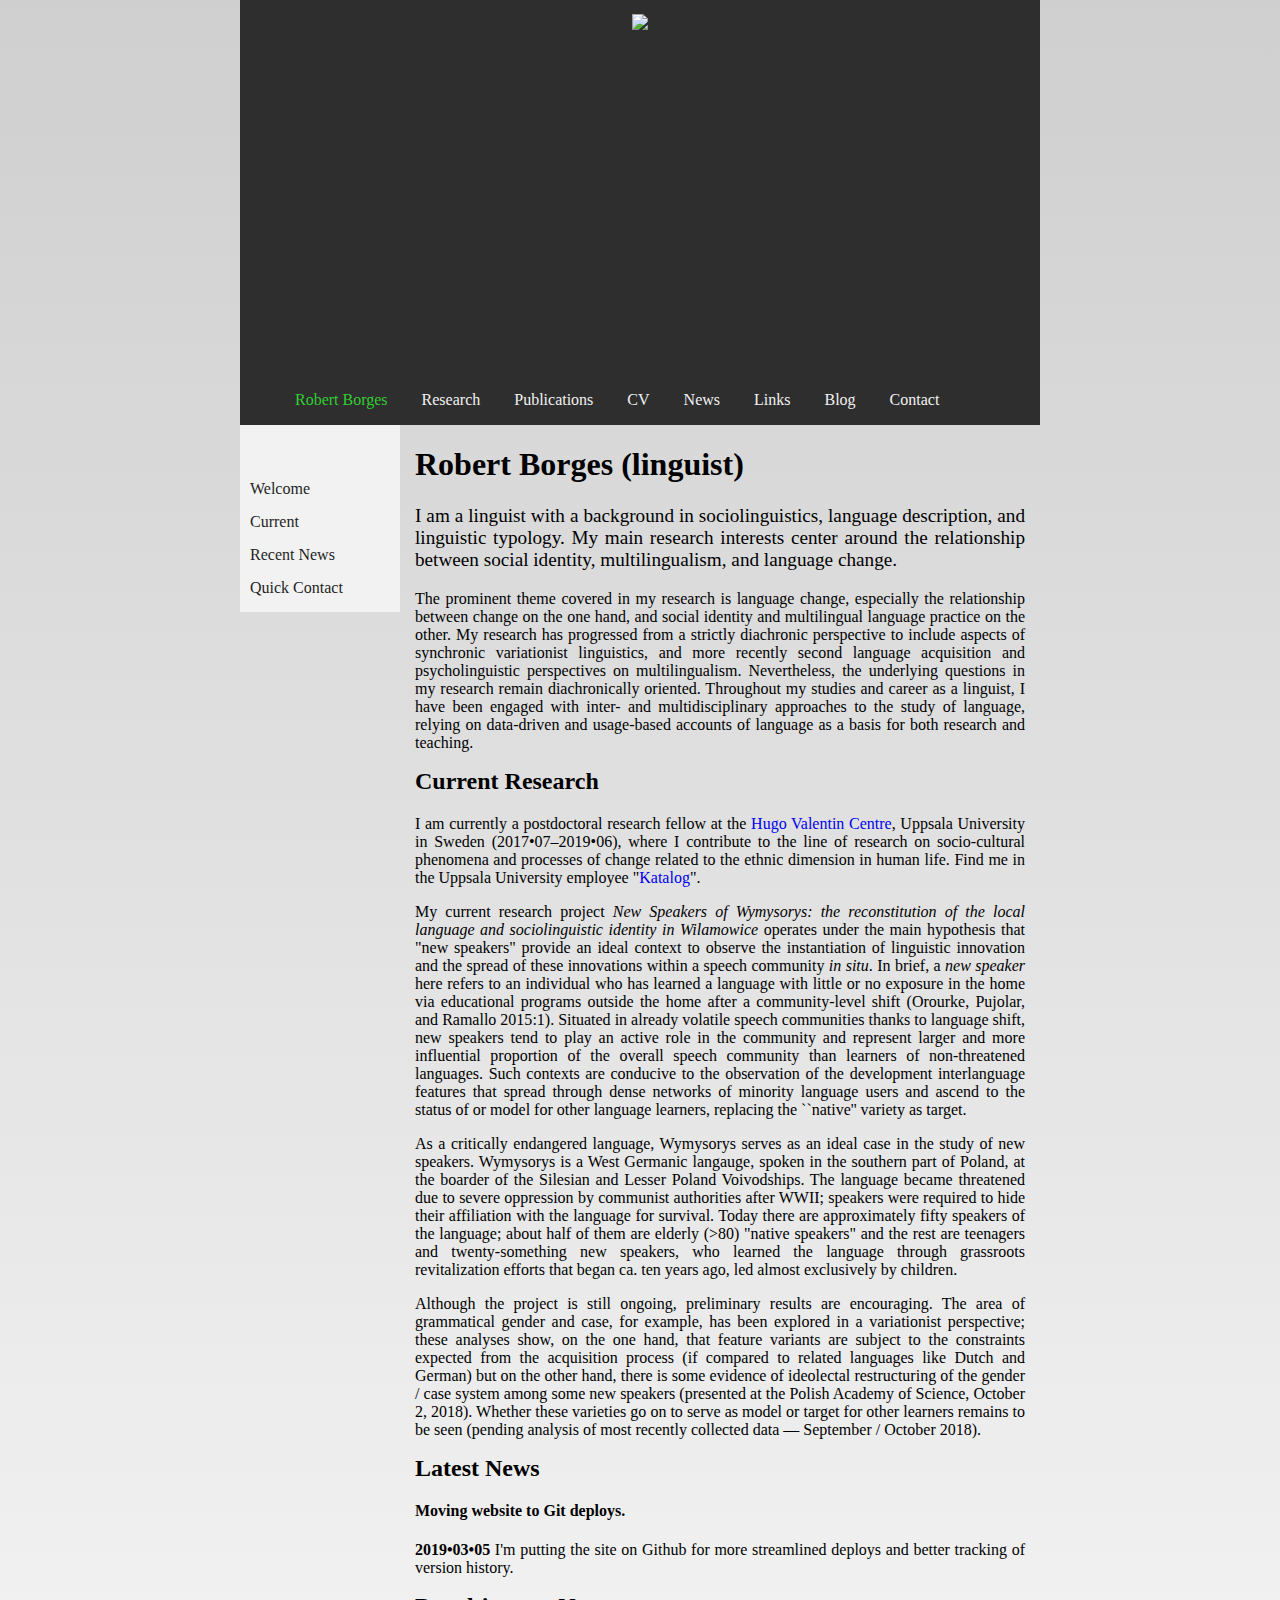
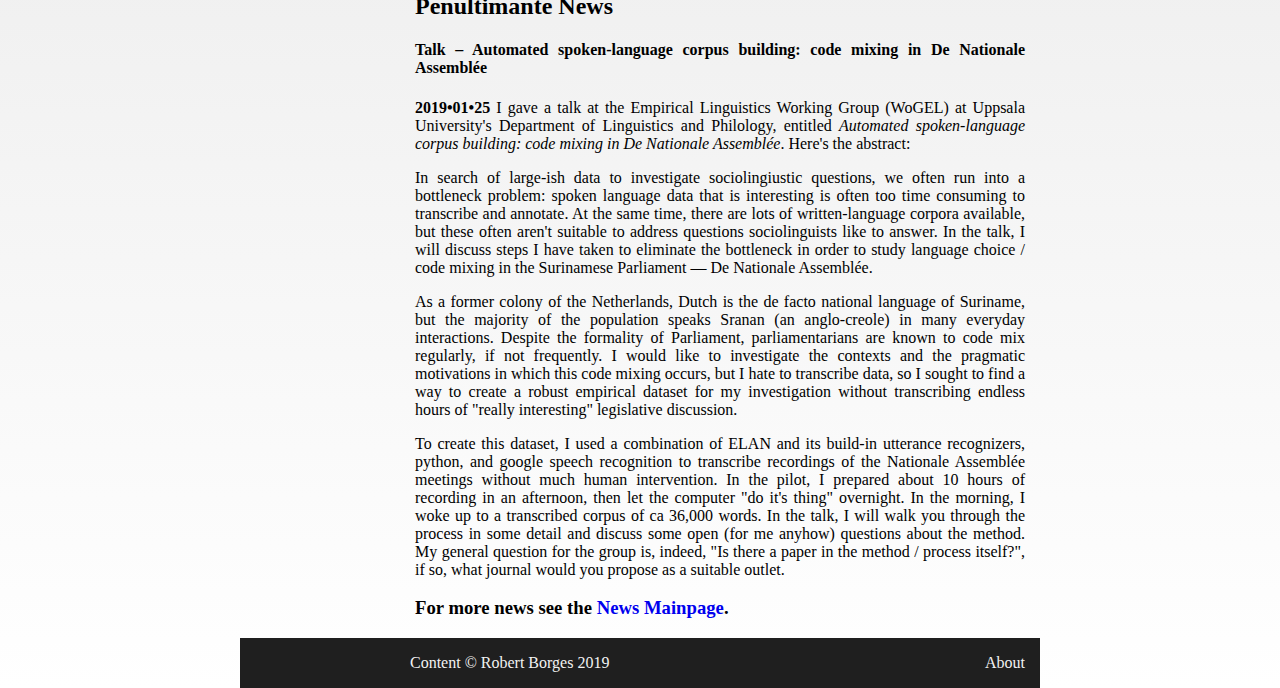
==== index.html @ feee7b2f "This is an initial commit in order to move the site to github for auto deploy at V01.003. Changes in" ====
<!DOCTYPE HTML>
    <html>
        <head>
            <!-- Global site tag (gtag.js) - Google Analytics -->
            <script async src="https://www.googletagmanager.com/gtag/js?id=UA-131204652-1"></script>
            <script>
              window.dataLayer = window.dataLayer || [];
              function gtag(){dataLayer.push(arguments);}
              gtag('js', new Date());
            
              gtag('config', 'UA-131204652-1');
            </script>
            <title>R.Borges - home</title>
            <link rel="icon" href="favicon.ico"> 
            <link rel="stylesheet" type="text/css" href="style.css">
            <script src="https://ajax.googleapis.com/ajax/libs/jquery/3.3.1/jquery.min.js"></script>
            <script src="jquery.sticky-kit.js"></script>
            <script src="script.js"></script>
            <meta name="viewport" content="width=device-width, initial-scale=1">
        </head>
        <body id="body">
            <div id="container">
                <div id="header">
                    <img id="headerPic" src="https://github.com/BobBorges/robertborgesdotnet/blob/master/header.png?raw=true" style="max-width: 800px;"></img> 
                </div>
                <div id="topnav" class="topnav">
                    <ul id="topnav-items">
                        <li><a class="active" href="index.html">Robert Borges</a></li>
                        <li><a href="research/index.html">Research</a></li>
                        <li><a href="publications/index.html">Publications</a></li>
                        <li><a href="cv/index.html">CV</a></li>
                        <li><a href="news/index.html">News</a></li>
                        <li><a href="links/index.html">Links</a></li>
                        <li><a href="blog/index.html">Blog</a></li>
                        <li><a href="contact/index.html">Contact</a></li>
                    </ul>
                </div> 
                <div id="main">                                          
                    <div id="contents">
                        <div id="sidenav-cont"class="column left">
                            <div id="sidenav" class="sidenav">
                                <div id="sideItem1" class="sidenav-items">                                
                                    <a class="sidenav-item"><a href="#main">Welcome</a></a>                                                       
                                </div>
                                <div id="sideItem2" class="sidenav-items">
                                    <a id="sidenav-item2" class="sidenav-item"><a  href="#current">Current</a></a>
                                    <!--<div class="dropdown-container" style="display: none;">
                                        <ul id="sidenavUlUl">
                                            <li><a href="#currentAffiliation">Affiliation</a></li>
                                            <li><a href="#currentResearch">Research</a></li>
                                        </ul>
                                    </div>-->
                                </div>
                                <div id="sideItem3" class="sidenav-items">
                                    <a id="sidenav-item3" href="#latestNews" class="sidenav-item">Recent News</a>
                                    <div class="dropdown-container" style="display: none;">
                                        <ul id="sidenavUlUl">
                                            <li><a href="#latestNews">Latest News</a></li>
                                            <li><a href="#penultimateNews" item>Penultimate News</a></li>
                                            <li><a href="news/index.html">More News</a></li>
                                        </ul>
                                    </div>
                                </div>
                                <div id="sideItem4" class="sidenav-items">
                                    <a id="sidenav-item4" href="" class="sidenav-item">Quick Contact</a>
                                    <div class="dropdown-container" style="display: none;">
                                        <ul id="sidenavUlUl">
                                            <li><a href="mailto:robertborges.thelinguist.net@gmail.com">Email me</a></li>
                                            <!--<li><a href="#penultimateNews" item>Penultimate News</a></li>
                                            <li><a href="news/index.html">More News</a></li>-->
                                        </ul>
                                    </div>
                                </div>
                            </div>
                        </div>
                        <div id="main-content" class="column right">
                            <h1>Robert Borges (linguist)</h1>
                            <p class="topParagraph">I am a linguist with a background in sociolinguistics, language description, and linguistic typology. My main research interests center around the relationship between social identity, multilingualism, and language change.</p>
                            <p>The prominent theme covered in my research is language change, especially the relationship between change on the one hand, and social identity and multilingual language practice on the other. My research has progressed from a strictly diachronic perspective to include aspects of synchronic variationist linguistics, and more recently second language acquisition and psycholinguistic perspectives on multilingualism. Nevertheless, the underlying questions in my research remain diachronically oriented. Throughout my studies and career as a linguist, I have been engaged with inter- and multidisciplinary approaches to the study of language, relying on data-driven and usage-based accounts of language as a basis for both research and teaching. </p>
                            <h2 id="current" class="hlynk">Current Research</h2>
                            <p>I am currently a postdoctoral research fellow at the <a href="http://www.valentin.uu.se" rel="noopener noreferrer" target="_blank">Hugo Valentin Centre</a>, Uppsala University in Sweden (2017&bull;07&ndash;2019&bull;06), where I contribute to the line of research on socio-cultural phenomena and processes of change related to the ethnic dimension in human life. Find me in the Uppsala University employee "<a href="https://katalog.uu.se/profile/?id=N17-1223" rel="noopener noreferrer" target="_blank">Katalog</a>".</p>
                            <p>My current research project <em>New Speakers of Wymysorys: the reconstitution of the local language and sociolinguistic identity in Wilamowice</em> operates under the main hypothesis that "new speakers" provide an ideal context to observe the instantiation of linguistic innovation and the spread of these innovations within a speech community <em>in situ</em>. In brief, a <em>new speaker</em> here refers to an individual who has learned a language with little or no exposure in the home via educational programs outside the home after a community-level shift (<a title="O’Rourke, Bernadette, Joan Pujolar, and Fernando Ramallo (2015). “New Speakers of Minority Languages: The Challenging Opportunity. Foreword”. In: <em>International Journal of the Sociology of Language</em> 2015.231, pp. 1–20. issn: 1613-3668. doi: 10.1515/ijsl-2014-0029.">Orourke, Pujolar, and Ramallo 2015</a>:1). Situated in already volatile speech communities thanks to language shift, new speakers tend to play an active role in the community and represent larger and more influential proportion of the overall speech community than learners of non-threatened languages. Such contexts are conducive to the observation of the development interlanguage features that spread through dense networks of minority language users and ascend to the status of or model for other language learners, replacing the ``native'' variety as target.</p>
                            <p>As a critically endangered language, Wymysorys serves as an ideal case in the study of new speakers. Wymysorys is a West Germanic langauge, spoken in the southern part of Poland, at the boarder of the Silesian and Lesser Poland Voivodships. The language became threatened due to severe oppression by communist authorities after WWII; speakers were required to hide their affiliation with the language for survival. Today there are approximately fifty speakers of the language; about half of them are elderly (>80) "native speakers" and the rest are teenagers and twenty-something new speakers, who learned the language through grassroots revitalization efforts that began ca. ten years ago, led almost exclusively by children.</p>
                            <p>Although the project is still ongoing, preliminary results are encouraging. The area of grammatical gender and case, for example, has been explored in a variationist perspective; these analyses show, on the one hand, that feature variants are subject to the constraints expected from the acquisition process (if compared to related languages like Dutch and German) but on the other hand, there is some evidence of ideolectal restructuring of the gender / case system among some new speakers (presented at the Polish Academy of Science, October 2, 2018). Whether these varieties go on to serve as model or target for other learners remains to be seen (pending analysis of most recently collected data &mdash; September / October 2018).</p>               
                            <h2 id="latestNews" class="hlynk">Latest News</h2>
                            <h4 id="20190305" class="hlynk">Moving website to Git deploys.</h4>
                            <p><strong>2019&bull;03&bull;05</strong> I'm putting the site on Github for more streamlined deploys and better tracking of version history.</p>
                            <h2 id="penultimateNews" class="hlynk">Penultimante News</h2>
                            <h4>Talk &ndash; Automated spoken-language corpus building: code mixing in De Nationale Assembl&eacute;e</h4>
                            <p><strong>2019&bull;01&bull;25</strong> I gave a talk at the Empirical Linguistics Working Group (WoGEL) at Uppsala University's Department of Linguistics and Philology, entitled <i>Automated spoken-language corpus building: code mixing in De Nationale Assembl&eacute;e</i>. Here's the abstract:</p>
                            <p>In search of large-ish data to investigate sociolingiustic questions, we often run into a bottleneck problem: spoken language data that is interesting is often too time consuming to transcribe and annotate. At the same time, there are lots of written-language corpora available, but these often aren't suitable to address questions sociolinguists like to answer. In the talk, I will discuss steps I have taken to eliminate the bottleneck in order to study language choice / code mixing in the Surinamese Parliament &mdash; De Nationale Assembl&eacute;e.</p>
                            <p>As a former colony of the Netherlands, Dutch is the de facto national language of Suriname, but the majority of the population speaks Sranan (an anglo-creole) in many everyday interactions.  Despite the formality of Parliament, parliamentarians are known to code mix regularly, if not frequently. I would like to investigate the contexts and the pragmatic motivations in which this code mixing occurs, but I hate to transcribe data, so I sought to find a way to create a robust empirical dataset for my investigation without transcribing endless hours of "really interesting" legislative discussion.</p>
                            <p>To create this dataset, I used a combination of ELAN and its build-in utterance recognizers, python, and google speech recognition to transcribe recordings of the Nationale Assembl&eacute;e meetings without much human intervention. In the pilot, I prepared about 10 hours of recording in an afternoon, then let the computer "do it's thing" overnight. In the morning, I woke up to a transcribed corpus of ca 36,000 words. In the talk, I will walk you through the process in some detail and discuss some open (for me anyhow) questions about the method. My general question for the group is, indeed, "Is there a paper in the method / process itself?", if so, what journal would you propose as a suitable outlet.</p>
                            <h3>For more news see the <a href="news/index.html">News Mainpage</a>.</h3>
                        </div>
                    </div>
                </div>
                <div id="footer">
                    <p>Content &copy; Robert Borges 2019 <span style="float:right;"><a href="about/index.html">About</a></span></p>
                </div>
            </div>
        <script src="script2.js"></script>
        </body>
    </html>
---- style.css ----
*{
    
}
html{
    scroll-behavior: smooth;
}
body{
    background-image: linear-gradient(to bottom, #cfcfcf, White);
    background-repeat: repeat-x;
    max-width: 800px;
    margin: auto;
    height: 180px;
}
#container{
    min-height: 100%;
    position: relative;
    width: 800px;
}
#header{
    /*float: left;*/
    width: 800px;
    height:50px;
    line-height: 50px;
    background:#2E2E2E;
    color:White;
    text-align: center;
    height: 10px;
}
#topnav{
    position:relative;
    width:800px;
    height: 50px;
    background:#2E2E2E;
    color:#f2f2f2;
    float:left;
    z-index: +1;
    padding:0;
}
#topnav ul{
    list-style-type: none;
    display: inline-block;
    justify-content: space-between;
}
#topnav ul li {
    display: inline;
    /*padding: 0px 40px 0px 0px;*/
}
#topnav a{}
#topnav a:link{
    padding:15px 15px 15px 15px;
    justify-content: center;
    color:#f2f2f2
}
#topnav a:visited{
    color:#f2f2f2
}
#topnav a:hover{
    color:LightGreen;
    background:Black;
}

#topnav ul li a.active{
    color:LimeGreen;
}
#contents{
    display: block;
    float: left;
}
.column{
    float: left;
}

.column.left{
    float:left;
    width: 20%;
}
.column.right{
    width: 80%;
}
#sidenav-cont{
    display: block;
    position: relative;
    float: left;
    height: 100%;
    width: 160px;
    }
#sidenav{
    float:left;
    background: #f2f2f2;
    color:#333;
    width: 160px;
    padding-top: 55px;
    }
#sidenav > div.sidenav-items{
    display: block;
    padding-bottom:15px;
    /*padding-bottom: 10px;*/
    width: 100%;
}
a{
    text-decoration: none;
    width: 100%;
}
#sidenav a:link{
    width: 100%;
    padding: 10px;
    color:#1F1F1F;
}
#sidenav a:visited{
    color:#1F1F1F;
}
#sidenav a:hover{
    color:LimeGreen;
}
.dropdown-container > ul {
    list-style-type:none;
    margin: 0;
    padding-left:10px;
}
.sidenavUlUl {
    list-style-type:none;
    margin:0;
    padding:0;
}
#sidenavUlUl li {
    padding-top:10px;
}
#main-content{
    /*background: Yellow;*/
}
#main-content > * {
    padding-left:15px;
    padding-right:15px;
    text-align: justify;
    max-width: 100%;
}
#footer{
    float:left;
    clear: both;
    background: #1F1F1F;
    color:#f2f2f2;
    width:800px;
    height:50px;
}
#footer p{
        padding-left:170px;
        padding-right:15px;
}
#footer a:link{
    color:#f2f2f2;
}
#footer a:visited{
    color:#f2f2f2;
}
#footer a:hover{
    color:LightGreen;
}
#footer a.active{
    color:LimeGreen;
}
.topParagraph{
    font-size: larger;
}
.hlynk{
    padding-top: 70px;
    margin-top: -70px;
}
.inMainList {
    margin-left: 30px;
}
.hang {
    text-indent: -20px;
    padding-left: 20px;
}
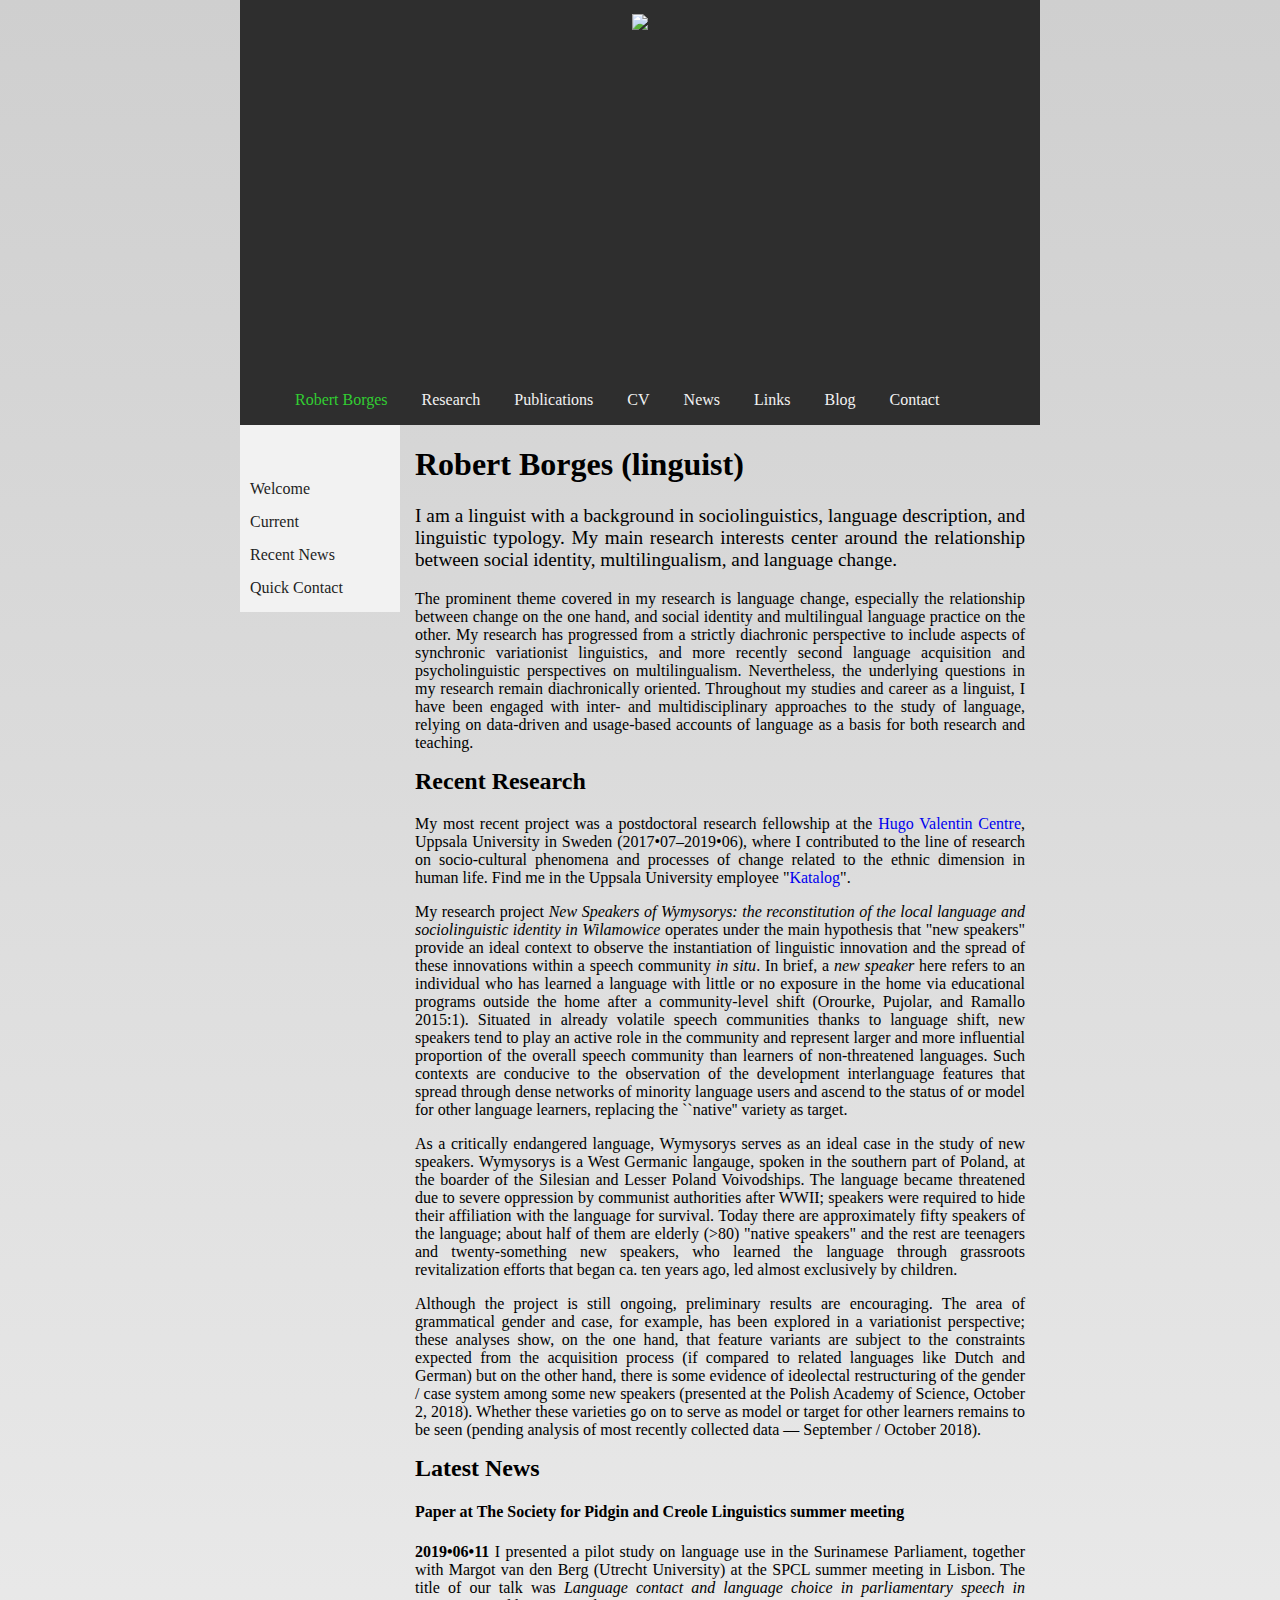
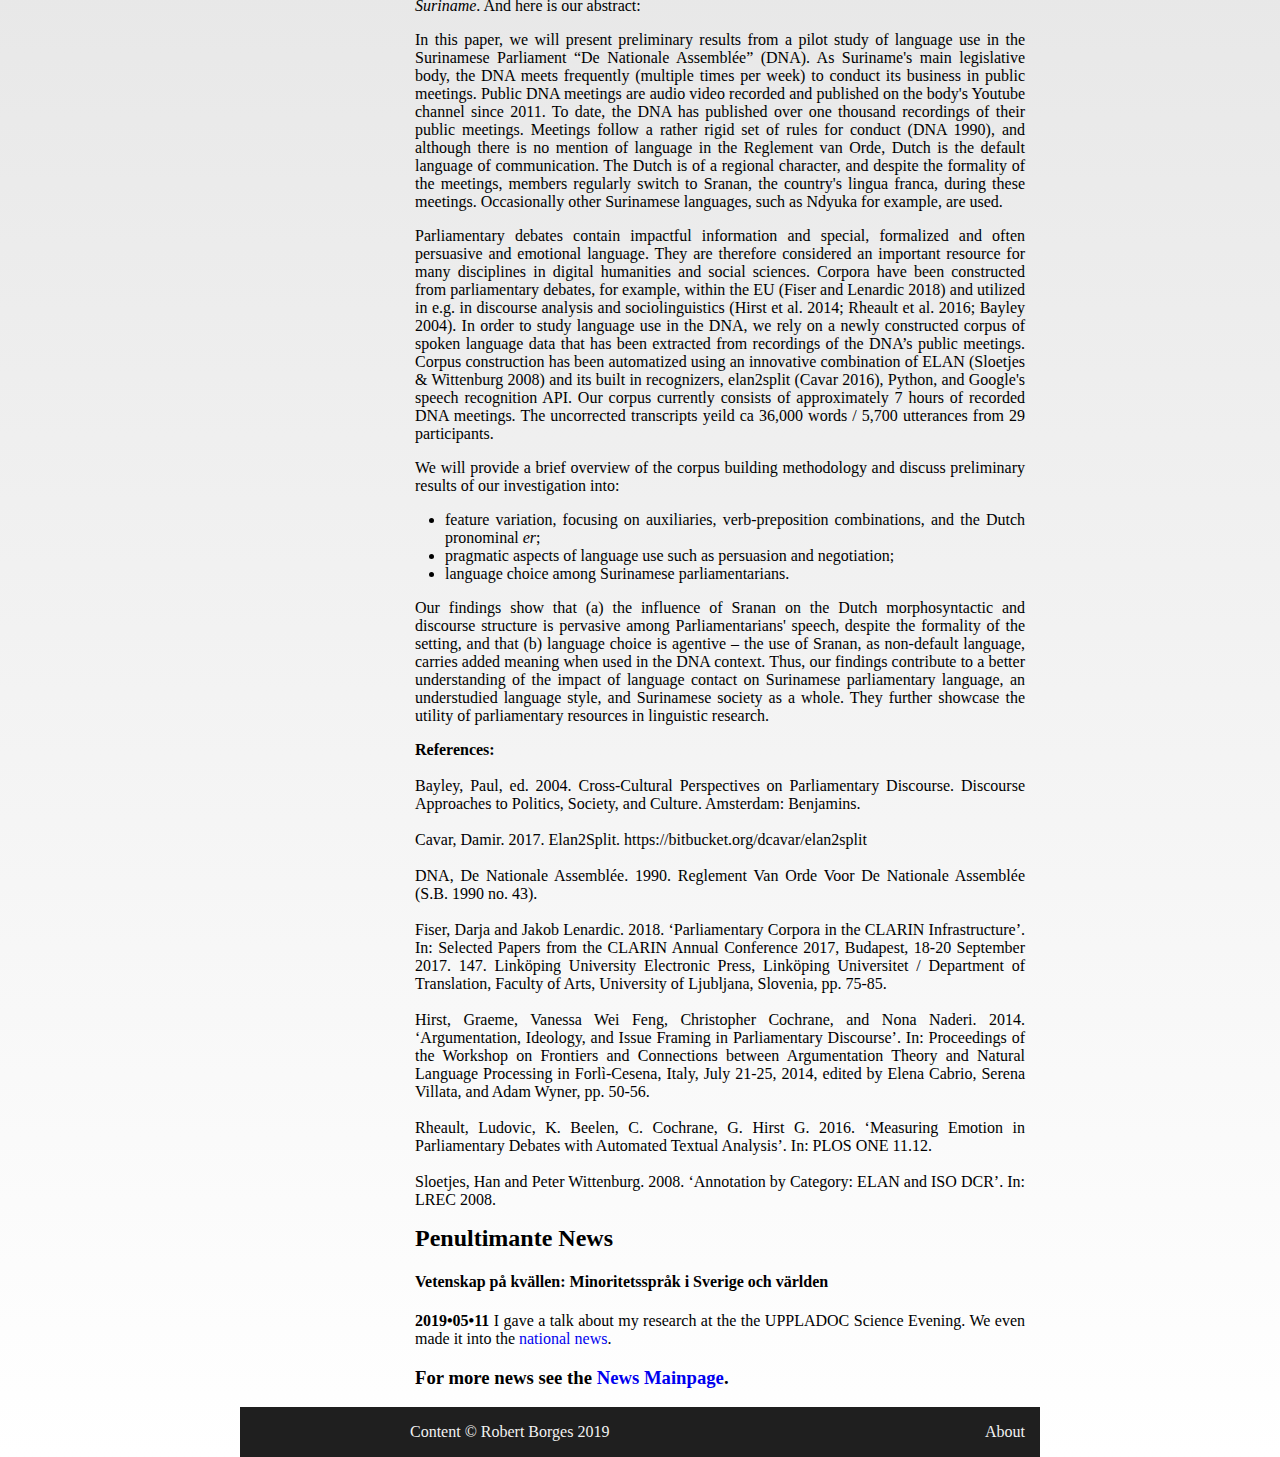
==== commit 6a371971: "Updated home research publications news" ====
--- a/index.html
+++ b/index.html
@@ -77,20 +77,34 @@
                             <h1>Robert Borges (linguist)</h1>
                             <p class="topParagraph">I am a linguist with a background in sociolinguistics, language description, and linguistic typology. My main research interests center around the relationship between social identity, multilingualism, and language change.</p>
                             <p>The prominent theme covered in my research is language change, especially the relationship between change on the one hand, and social identity and multilingual language practice on the other. My research has progressed from a strictly diachronic perspective to include aspects of synchronic variationist linguistics, and more recently second language acquisition and psycholinguistic perspectives on multilingualism. Nevertheless, the underlying questions in my research remain diachronically oriented. Throughout my studies and career as a linguist, I have been engaged with inter- and multidisciplinary approaches to the study of language, relying on data-driven and usage-based accounts of language as a basis for both research and teaching. </p>
-                            <h2 id="current" class="hlynk">Current Research</h2>
-                            <p>I am currently a postdoctoral research fellow at the <a href="http://www.valentin.uu.se" rel="noopener noreferrer" target="_blank">Hugo Valentin Centre</a>, Uppsala University in Sweden (2017&bull;07&ndash;2019&bull;06), where I contribute to the line of research on socio-cultural phenomena and processes of change related to the ethnic dimension in human life. Find me in the Uppsala University employee "<a href="https://katalog.uu.se/profile/?id=N17-1223" rel="noopener noreferrer" target="_blank">Katalog</a>".</p>
-                            <p>My current research project <em>New Speakers of Wymysorys: the reconstitution of the local language and sociolinguistic identity in Wilamowice</em> operates under the main hypothesis that "new speakers" provide an ideal context to observe the instantiation of linguistic innovation and the spread of these innovations within a speech community <em>in situ</em>. In brief, a <em>new speaker</em> here refers to an individual who has learned a language with little or no exposure in the home via educational programs outside the home after a community-level shift (<a title="O’Rourke, Bernadette, Joan Pujolar, and Fernando Ramallo (2015). “New Speakers of Minority Languages: The Challenging Opportunity. Foreword”. In: <em>International Journal of the Sociology of Language</em> 2015.231, pp. 1–20. issn: 1613-3668. doi: 10.1515/ijsl-2014-0029.">Orourke, Pujolar, and Ramallo 2015</a>:1). Situated in already volatile speech communities thanks to language shift, new speakers tend to play an active role in the community and represent larger and more influential proportion of the overall speech community than learners of non-threatened languages. Such contexts are conducive to the observation of the development interlanguage features that spread through dense networks of minority language users and ascend to the status of or model for other language learners, replacing the ``native'' variety as target.</p>
+                            <h2 id="current" class="hlynk">Recent Research</h2>
+                            <p>My most recent project was a postdoctoral research fellowship at the <a href="http://www.valentin.uu.se" rel="noopener noreferrer" target="_blank">Hugo Valentin Centre</a>, Uppsala University in Sweden (2017&bull;07&ndash;2019&bull;06), where I contributed to the line of research on socio-cultural phenomena and processes of change related to the ethnic dimension in human life. Find me in the Uppsala University employee "<a href="https://katalog.uu.se/profile/?id=N17-1223" rel="noopener noreferrer" target="_blank">Katalog</a>".</p>
+                            <p>My research project <em>New Speakers of Wymysorys: the reconstitution of the local language and sociolinguistic identity in Wilamowice</em> operates under the main hypothesis that "new speakers" provide an ideal context to observe the instantiation of linguistic innovation and the spread of these innovations within a speech community <em>in situ</em>. In brief, a <em>new speaker</em> here refers to an individual who has learned a language with little or no exposure in the home via educational programs outside the home after a community-level shift (<a title="O’Rourke, Bernadette, Joan Pujolar, and Fernando Ramallo (2015). “New Speakers of Minority Languages: The Challenging Opportunity. Foreword”. In: <em>International Journal of the Sociology of Language</em> 2015.231, pp. 1–20. issn: 1613-3668. doi: 10.1515/ijsl-2014-0029.">Orourke, Pujolar, and Ramallo 2015</a>:1). Situated in already volatile speech communities thanks to language shift, new speakers tend to play an active role in the community and represent larger and more influential proportion of the overall speech community than learners of non-threatened languages. Such contexts are conducive to the observation of the development interlanguage features that spread through dense networks of minority language users and ascend to the status of or model for other language learners, replacing the ``native'' variety as target.</p>
                             <p>As a critically endangered language, Wymysorys serves as an ideal case in the study of new speakers. Wymysorys is a West Germanic langauge, spoken in the southern part of Poland, at the boarder of the Silesian and Lesser Poland Voivodships. The language became threatened due to severe oppression by communist authorities after WWII; speakers were required to hide their affiliation with the language for survival. Today there are approximately fifty speakers of the language; about half of them are elderly (>80) "native speakers" and the rest are teenagers and twenty-something new speakers, who learned the language through grassroots revitalization efforts that began ca. ten years ago, led almost exclusively by children.</p>
                             <p>Although the project is still ongoing, preliminary results are encouraging. The area of grammatical gender and case, for example, has been explored in a variationist perspective; these analyses show, on the one hand, that feature variants are subject to the constraints expected from the acquisition process (if compared to related languages like Dutch and German) but on the other hand, there is some evidence of ideolectal restructuring of the gender / case system among some new speakers (presented at the Polish Academy of Science, October 2, 2018). Whether these varieties go on to serve as model or target for other learners remains to be seen (pending analysis of most recently collected data &mdash; September / October 2018).</p>               
                             <h2 id="latestNews" class="hlynk">Latest News</h2>
-                            <h4 id="20190305" class="hlynk">Moving website to Git deploys.</h4>
-                            <p><strong>2019&bull;03&bull;05</strong> I'm putting the site on Github for more streamlined deploys and better tracking of version history.</p>
+                            <h4>Paper at The Society for Pidgin and Creole Linguistics summer meeting</h4>
+                            <p><strong>2019&bull;06&bull;11</strong> I presented a pilot study on language use in the Surinamese Parliament, together with Margot van den Berg (Utrecht University) at the SPCL summer meeting in Lisbon. The title of our talk was <i>Language contact and language choice in parliamentary speech in Suriname</i>. And here is our abstract:</p>
+                            <p>In this paper, we will present preliminary results from a pilot study of language use in the Surinamese Parliament “De Nationale Assemblée” (DNA). As Suriname's main legislative body, the DNA meets frequently (multiple times per week) to conduct its business in public meetings. Public DNA meetings are audio video recorded and published on the body's Youtube channel since 2011. To date, the DNA has published over one thousand recordings of their public meetings. Meetings follow a rather rigid set of rules for conduct (DNA 1990), and although there is no mention of language in the Reglement van Orde, Dutch is the default language of communication. The Dutch is of a regional character, and despite the formality of the meetings, members regularly switch to Sranan, the country's lingua franca, during these meetings. Occasionally other Surinamese languages, such as Ndyuka for example, are used.</p>
+                            <p>Parliamentary debates contain impactful information and special, formalized and often persuasive and emotional language. They are therefore considered an important resource for many disciplines in digital humanities and social sciences. Corpora have been constructed from parliamentary debates, for example, within the EU (Fiser and Lenardic 2018) and utilized in e.g. in discourse analysis and sociolinguistics (Hirst et al. 2014; Rheault et al. 2016; Bayley 2004). In order to study language use in the DNA, we rely on a newly constructed corpus of spoken language data that has been extracted from recordings of the DNA’s public meetings. Corpus construction has been automatized using an innovative combination of ELAN (Sloetjes & Wittenburg 2008) and its built in recognizers, elan2split (Cavar 2016), Python, and Google's speech recognition API. Our corpus currently consists of approximately 7 hours of recorded DNA meetings. The uncorrected transcripts yeild ca 36,000 words / 5,700 utterances from 29 participants.</p>
+                            <p>We will provide a brief overview of the corpus building methodology and discuss preliminary results of our investigation into:</p>
+                            <p><ul class="inMainList">
+                                <li>feature variation, focusing on auxiliaries, verb-preposition combinations, and the Dutch pronominal <i>er</i>;</li>
+                                <li>pragmatic aspects of language use such as persuasion and negotiation;</li>
+                                <li>language choice among Surinamese parliamentarians.</li>
+                            </ul></p>
+                            <p>Our findings show that (a) the influence of Sranan on the Dutch morphosyntactic and discourse structure is pervasive among Parliamentarians' speech, despite the formality of the setting, and that (b) language choice is agentive – the use of Sranan, as non-default language, carries added meaning when used in the DNA context. Thus, our findings contribute to a better understanding of the impact of language contact on Surinamese parliamentary language, an understudied language style, and Surinamese society as a whole. They further showcase the utility of parliamentary resources in linguistic research.</p>
+                            <p><b>References:</b><br><br>
+                            Bayley, Paul, ed. 2004. Cross-Cultural Perspectives on Parliamentary Discourse. Discourse Approaches to Politics, Society, and Culture. Amsterdam: Benjamins.<br><br>
+                            Cavar, Damir. 2017. Elan2Split. https://bitbucket.org/dcavar/elan2split<br><br>
+                            DNA, De Nationale Assemblée. 1990. Reglement Van Orde Voor De Nationale Assemblée (S.B. 1990 no. 43).<br><br>
+                            Fiser, Darja and Jakob Lenardic. 2018. ‘Parliamentary Corpora in the CLARIN Infrastructure’. In: Selected Papers from the CLARIN Annual Conference 2017, Budapest, 18-20 September 2017. 147. Linköping University Electronic Press, Linköping Universitet / Department of Translation, Faculty of Arts, University of Ljubljana, Slovenia, pp. 75-85.<br><br>
+                            Hirst, Graeme, Vanessa Wei Feng, Christopher Cochrane, and Nona Naderi. 2014. ‘Argumentation, Ideology, and Issue Framing in Parliamentary Discourse’. In: Proceedings of the Workshop on Frontiers and Connections between Argumentation Theory and Natural Language Processing in Forlì-Cesena, Italy, July 21-25, 2014, edited by Elena Cabrio, Serena Villata, and Adam Wyner, pp. 50-56.<br><br>
+                            Rheault, Ludovic, K. Beelen, C. Cochrane, G. Hirst G. 2016. ‘Measuring Emotion in Parliamentary Debates with Automated Textual Analysis’. In: PLOS ONE 11.12.<br><br>
+                            Sloetjes, Han and Peter Wittenburg. 2008. ‘Annotation by Category: ELAN and ISO DCR’. In: LREC 2008.</p>
                             <h2 id="penultimateNews" class="hlynk">Penultimante News</h2>
-                            <h4>Talk &ndash; Automated spoken-language corpus building: code mixing in De Nationale Assembl&eacute;e</h4>
-                            <p><strong>2019&bull;01&bull;25</strong> I gave a talk at the Empirical Linguistics Working Group (WoGEL) at Uppsala University's Department of Linguistics and Philology, entitled <i>Automated spoken-language corpus building: code mixing in De Nationale Assembl&eacute;e</i>. Here's the abstract:</p>
-                            <p>In search of large-ish data to investigate sociolingiustic questions, we often run into a bottleneck problem: spoken language data that is interesting is often too time consuming to transcribe and annotate. At the same time, there are lots of written-language corpora available, but these often aren't suitable to address questions sociolinguists like to answer. In the talk, I will discuss steps I have taken to eliminate the bottleneck in order to study language choice / code mixing in the Surinamese Parliament &mdash; De Nationale Assembl&eacute;e.</p>
-                            <p>As a former colony of the Netherlands, Dutch is the de facto national language of Suriname, but the majority of the population speaks Sranan (an anglo-creole) in many everyday interactions.  Despite the formality of Parliament, parliamentarians are known to code mix regularly, if not frequently. I would like to investigate the contexts and the pragmatic motivations in which this code mixing occurs, but I hate to transcribe data, so I sought to find a way to create a robust empirical dataset for my investigation without transcribing endless hours of "really interesting" legislative discussion.</p>
-                            <p>To create this dataset, I used a combination of ELAN and its build-in utterance recognizers, python, and google speech recognition to transcribe recordings of the Nationale Assembl&eacute;e meetings without much human intervention. In the pilot, I prepared about 10 hours of recording in an afternoon, then let the computer "do it's thing" overnight. In the morning, I woke up to a transcribed corpus of ca 36,000 words. In the talk, I will walk you through the process in some detail and discuss some open (for me anyhow) questions about the method. My general question for the group is, indeed, "Is there a paper in the method / process itself?", if so, what journal would you propose as a suitable outlet.</p>
+                            <h4>Vetenskap p&aring; kv&auml;llen: Minoritetsspr&aring;k i Sverige och v&auml;rlden</h4>
+                            <p><strong>2019&bull;05&bull;11</strong> I gave a talk about my research at the the UPPLADOC Science Evening. We even made it into the <a href="https://sverigesradio.se/sida/artikel.aspx?programid=2327&artikel=7217739">national news</a>.</p>
                             <h3>For more news see the <a href="news/index.html">News Mainpage</a>.</h3>
                         </div>
                     </div>
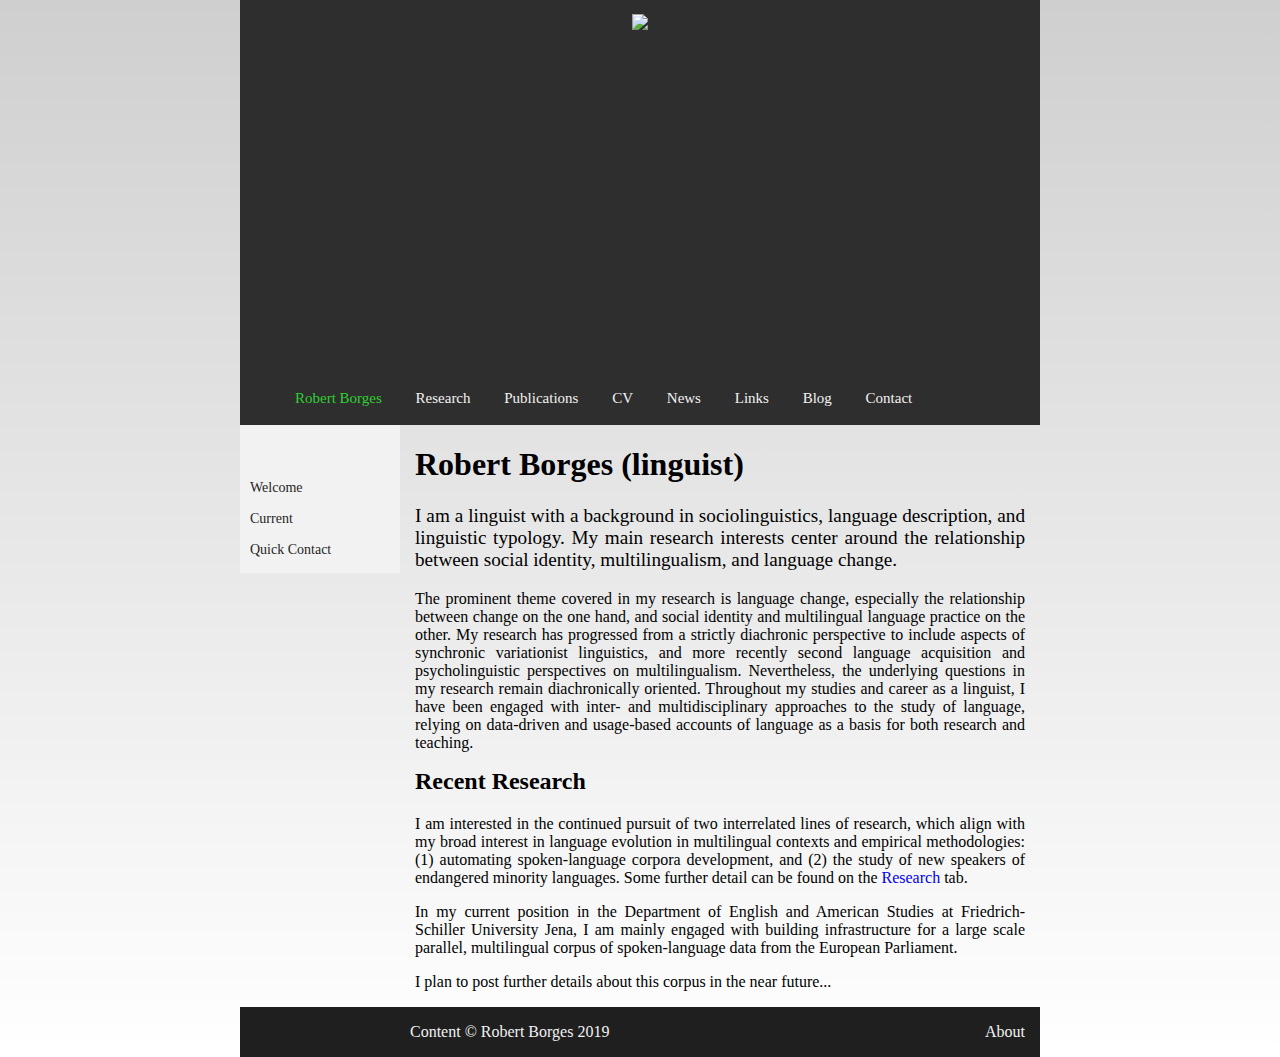
==== commit 729ead59: "First update in a minute." ====
--- a/index.html
+++ b/index.html
@@ -51,16 +51,16 @@
                                         </ul>
                                     </div>-->
                                 </div>
-                                <div id="sideItem3" class="sidenav-items">
-                                    <a id="sidenav-item3" href="#latestNews" class="sidenav-item">Recent News</a>
-                                    <div class="dropdown-container" style="display: none;">
-                                        <ul id="sidenavUlUl">
-                                            <li><a href="#latestNews">Latest News</a></li>
-                                            <li><a href="#penultimateNews" item>Penultimate News</a></li>
-                                            <li><a href="news/index.html">More News</a></li>
-                                        </ul>
-                                    </div>
-                                </div>
+                                <!-- <div id="sideItem3" class="sidenav-items"> -->
+                                    <!-- <a id="sidenav-item3" href="#latestNews" class="sidenav-item">Recent News</a> -->
+                                    <!-- <div class="dropdown-container" style="display: none;"> -->
+                                        <!-- <ul id="sidenavUlUl"> -->
+                                            <!-- <li><a href="#latestNews">Latest News</a></li> -->
+                                            <!-- <li><a href="#penultimateNews" item>Penultimate News</a></li> -->
+                                            <!-- <li><a href="news/index.html">More News</a></li> -->
+                                        <!-- </ul> -->
+                                    <!-- </div> -->
+                                <!-- </div> -->
                                 <div id="sideItem4" class="sidenav-items">
                                     <a id="sidenav-item4" href="" class="sidenav-item">Quick Contact</a>
                                     <div class="dropdown-container" style="display: none;">
@@ -78,10 +78,11 @@
                             <p class="topParagraph">I am a linguist with a background in sociolinguistics, language description, and linguistic typology. My main research interests center around the relationship between social identity, multilingualism, and language change.</p>
                             <p>The prominent theme covered in my research is language change, especially the relationship between change on the one hand, and social identity and multilingual language practice on the other. My research has progressed from a strictly diachronic perspective to include aspects of synchronic variationist linguistics, and more recently second language acquisition and psycholinguistic perspectives on multilingualism. Nevertheless, the underlying questions in my research remain diachronically oriented. Throughout my studies and career as a linguist, I have been engaged with inter- and multidisciplinary approaches to the study of language, relying on data-driven and usage-based accounts of language as a basis for both research and teaching. </p>
                             <h2 id="current" class="hlynk">Recent Research</h2>
-                            <p>My most recent project was a postdoctoral research fellowship at the <a href="http://www.valentin.uu.se" rel="noopener noreferrer" target="_blank">Hugo Valentin Centre</a>, Uppsala University in Sweden (2017&bull;07&ndash;2019&bull;06), where I contributed to the line of research on socio-cultural phenomena and processes of change related to the ethnic dimension in human life. Find me in the Uppsala University employee "<a href="https://katalog.uu.se/profile/?id=N17-1223" rel="noopener noreferrer" target="_blank">Katalog</a>".</p>
-                            <p>My research project <em>New Speakers of Wymysorys: the reconstitution of the local language and sociolinguistic identity in Wilamowice</em> operates under the main hypothesis that "new speakers" provide an ideal context to observe the instantiation of linguistic innovation and the spread of these innovations within a speech community <em>in situ</em>. In brief, a <em>new speaker</em> here refers to an individual who has learned a language with little or no exposure in the home via educational programs outside the home after a community-level shift (<a title="O’Rourke, Bernadette, Joan Pujolar, and Fernando Ramallo (2015). “New Speakers of Minority Languages: The Challenging Opportunity. Foreword”. In: <em>International Journal of the Sociology of Language</em> 2015.231, pp. 1–20. issn: 1613-3668. doi: 10.1515/ijsl-2014-0029.">Orourke, Pujolar, and Ramallo 2015</a>:1). Situated in already volatile speech communities thanks to language shift, new speakers tend to play an active role in the community and represent larger and more influential proportion of the overall speech community than learners of non-threatened languages. Such contexts are conducive to the observation of the development interlanguage features that spread through dense networks of minority language users and ascend to the status of or model for other language learners, replacing the ``native'' variety as target.</p>
-                            <p>As a critically endangered language, Wymysorys serves as an ideal case in the study of new speakers. Wymysorys is a West Germanic langauge, spoken in the southern part of Poland, at the boarder of the Silesian and Lesser Poland Voivodships. The language became threatened due to severe oppression by communist authorities after WWII; speakers were required to hide their affiliation with the language for survival. Today there are approximately fifty speakers of the language; about half of them are elderly (>80) "native speakers" and the rest are teenagers and twenty-something new speakers, who learned the language through grassroots revitalization efforts that began ca. ten years ago, led almost exclusively by children.</p>
-                            <p>Although the project is still ongoing, preliminary results are encouraging. The area of grammatical gender and case, for example, has been explored in a variationist perspective; these analyses show, on the one hand, that feature variants are subject to the constraints expected from the acquisition process (if compared to related languages like Dutch and German) but on the other hand, there is some evidence of ideolectal restructuring of the gender / case system among some new speakers (presented at the Polish Academy of Science, October 2, 2018). Whether these varieties go on to serve as model or target for other learners remains to be seen (pending analysis of most recently collected data &mdash; September / October 2018).</p>               
+                            <p>I am interested in the continued pursuit of two interrelated lines of research, which align with my broad interest in language evolution in multilingual contexts and empirical methodologies: (1) automating spoken-language corpora development, and (2) the study of new speakers of endangered minority languages. Some further detail can be found on the <a href="research/index.html">Research</a> tab.</p>
+                            <p>In my current position in the Department of English and American Studies at Friedrich-Schiller University Jena, I am mainly engaged with building infrastructure for a large scale parallel, multilingual corpus of spoken-language data from the European Parliament.</p> 
+                            <p>I plan to post further details about this corpus in the near future...</p>
+                            
+                            <!--               
                             <h2 id="latestNews" class="hlynk">Latest News</h2>
                             <h4>Paper at The Society for Pidgin and Creole Linguistics summer meeting</h4>
                             <p><strong>2019&bull;06&bull;11</strong> I presented a pilot study on language use in the Surinamese Parliament, together with Margot van den Berg (Utrecht University) at the SPCL summer meeting in Lisbon. The title of our talk was <i>Language contact and language choice in parliamentary speech in Suriname</i>. And here is our abstract:</p>
@@ -106,6 +107,7 @@
                             <h4>Vetenskap p&aring; kv&auml;llen: Minoritetsspr&aring;k i Sverige och v&auml;rlden</h4>
                             <p><strong>2019&bull;05&bull;11</strong> I gave a talk about my research at the the UPPLADOC Science Evening. We even made it into the <a href="https://sverigesradio.se/sida/artikel.aspx?programid=2327&artikel=7217739">national news</a>.</p>
                             <h3>For more news see the <a href="news/index.html">News Mainpage</a>.</h3>
+                        -->
                         </div>
                     </div>
                 </div>
--- a/style.css
+++ b/style.css
@@ -35,6 +35,7 @@
     float:left;
     z-index: +1;
     padding:0;
+    font-size: 15px;
 }
 #topnav ul{
     list-style-type: none;
@@ -90,6 +91,7 @@
     color:#333;
     width: 160px;
     padding-top: 55px;
+    font-size: 14px;/*/////////////////////////////////////*/
     }
 #sidenav > div.sidenav-items{
     display: block;
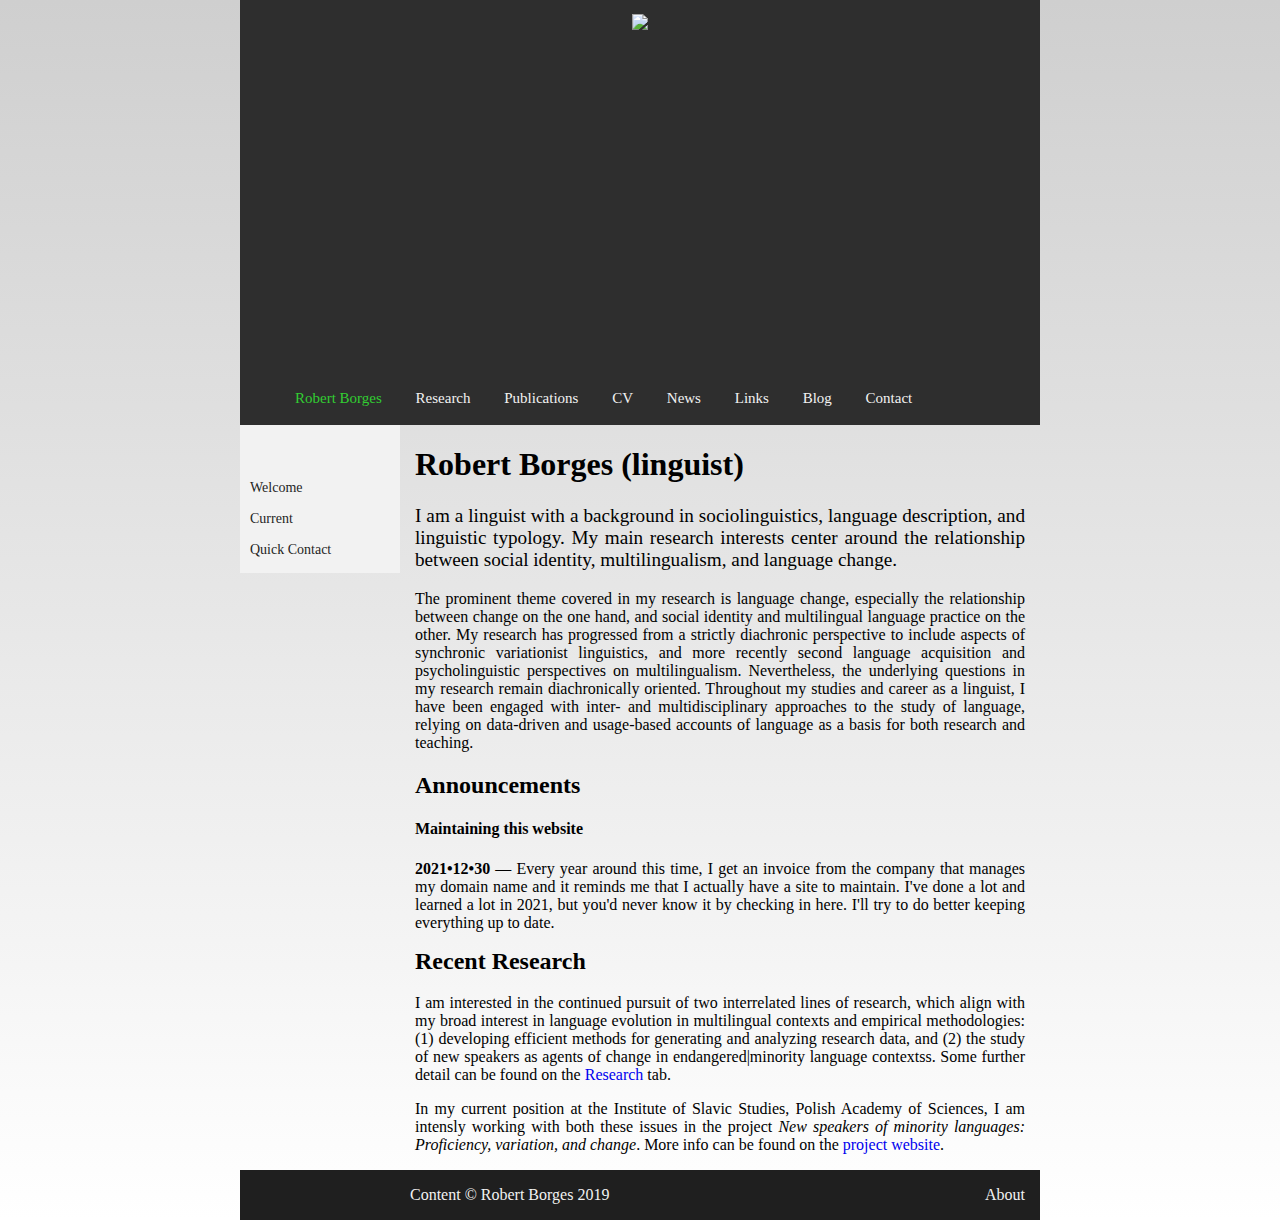
==== commit d96dc892: "yearly update :(" ====
--- a/index.html
+++ b/index.html
@@ -1,7 +1,6 @@
 <!DOCTYPE HTML>
     <html>
         <head>
-            <!-- Global site tag (gtag.js) - Google Analytics -->
             <script async src="https://www.googletagmanager.com/gtag/js?id=UA-131204652-1"></script>
             <script>
               window.dataLayer = window.dataLayer || [];
@@ -44,30 +43,12 @@
                                 </div>
                                 <div id="sideItem2" class="sidenav-items">
                                     <a id="sidenav-item2" class="sidenav-item"><a  href="#current">Current</a></a>
-                                    <!--<div class="dropdown-container" style="display: none;">
-                                        <ul id="sidenavUlUl">
-                                            <li><a href="#currentAffiliation">Affiliation</a></li>
-                                            <li><a href="#currentResearch">Research</a></li>
-                                        </ul>
-                                    </div>-->
                                 </div>
-                                <!-- <div id="sideItem3" class="sidenav-items"> -->
-                                    <!-- <a id="sidenav-item3" href="#latestNews" class="sidenav-item">Recent News</a> -->
-                                    <!-- <div class="dropdown-container" style="display: none;"> -->
-                                        <!-- <ul id="sidenavUlUl"> -->
-                                            <!-- <li><a href="#latestNews">Latest News</a></li> -->
-                                            <!-- <li><a href="#penultimateNews" item>Penultimate News</a></li> -->
-                                            <!-- <li><a href="news/index.html">More News</a></li> -->
-                                        <!-- </ul> -->
-                                    <!-- </div> -->
-                                <!-- </div> -->
                                 <div id="sideItem4" class="sidenav-items">
                                     <a id="sidenav-item4" href="" class="sidenav-item">Quick Contact</a>
                                     <div class="dropdown-container" style="display: none;">
                                         <ul id="sidenavUlUl">
                                             <li><a href="mailto:robertborges.thelinguist.net@gmail.com">Email me</a></li>
-                                            <!--<li><a href="#penultimateNews" item>Penultimate News</a></li>
-                                            <li><a href="news/index.html">More News</a></li>-->
                                         </ul>
                                     </div>
                                 </div>
@@ -77,37 +58,13 @@
                             <h1>Robert Borges (linguist)</h1>
                             <p class="topParagraph">I am a linguist with a background in sociolinguistics, language description, and linguistic typology. My main research interests center around the relationship between social identity, multilingualism, and language change.</p>
                             <p>The prominent theme covered in my research is language change, especially the relationship between change on the one hand, and social identity and multilingual language practice on the other. My research has progressed from a strictly diachronic perspective to include aspects of synchronic variationist linguistics, and more recently second language acquisition and psycholinguistic perspectives on multilingualism. Nevertheless, the underlying questions in my research remain diachronically oriented. Throughout my studies and career as a linguist, I have been engaged with inter- and multidisciplinary approaches to the study of language, relying on data-driven and usage-based accounts of language as a basis for both research and teaching. </p>
+                            <h2>Announcements</h2>
+                            <h4>Maintaining this website</h4>
+                            <p><strong>2021&bull;12&bull;30</strong> &mdash; Every year around this time, I get an invoice from the company that manages my domain name and it reminds me that I actually have a site to maintain. I've done a lot and learned a lot in 2021, but you'd never know it by checking in here. I'll try to do better keeping everything up to date.</p>
                             <h2 id="current" class="hlynk">Recent Research</h2>
-                            <p>I am interested in the continued pursuit of two interrelated lines of research, which align with my broad interest in language evolution in multilingual contexts and empirical methodologies: (1) automating spoken-language corpora development, and (2) the study of new speakers of endangered minority languages. Some further detail can be found on the <a href="research/index.html">Research</a> tab.</p>
-                            <p>In my current position in the Department of English and American Studies at Friedrich-Schiller University Jena, I am mainly engaged with building infrastructure for a large scale parallel, multilingual corpus of spoken-language data from the European Parliament.</p> 
-                            <p>I plan to post further details about this corpus in the near future...</p>
+                            <p>I am interested in the continued pursuit of two interrelated lines of research, which align with my broad interest in language evolution in multilingual contexts and empirical methodologies: (1) developing efficient methods for generating and analyzing research data, and (2) the study of new speakers as agents of change in endangered|minority language contextss. Some further detail can be found on the <a href="research/index.html">Research</a> tab.</p>
+                            <p>In my current position at the Institute of Slavic Studies, Polish Academy of Sciences, I am intensly working with both these issues in the project <i>New speakers of minority languages: Proficiency, variation, and change</i>. More info can be found on the <a href="ispan.waw.pl/nespomila" target="_blank">project website</a>.</p> 
                             
-                            <!--               
-                            <h2 id="latestNews" class="hlynk">Latest News</h2>
-                            <h4>Paper at The Society for Pidgin and Creole Linguistics summer meeting</h4>
-                            <p><strong>2019&bull;06&bull;11</strong> I presented a pilot study on language use in the Surinamese Parliament, together with Margot van den Berg (Utrecht University) at the SPCL summer meeting in Lisbon. The title of our talk was <i>Language contact and language choice in parliamentary speech in Suriname</i>. And here is our abstract:</p>
-                            <p>In this paper, we will present preliminary results from a pilot study of language use in the Surinamese Parliament “De Nationale Assemblée” (DNA). As Suriname's main legislative body, the DNA meets frequently (multiple times per week) to conduct its business in public meetings. Public DNA meetings are audio video recorded and published on the body's Youtube channel since 2011. To date, the DNA has published over one thousand recordings of their public meetings. Meetings follow a rather rigid set of rules for conduct (DNA 1990), and although there is no mention of language in the Reglement van Orde, Dutch is the default language of communication. The Dutch is of a regional character, and despite the formality of the meetings, members regularly switch to Sranan, the country's lingua franca, during these meetings. Occasionally other Surinamese languages, such as Ndyuka for example, are used.</p>
-                            <p>Parliamentary debates contain impactful information and special, formalized and often persuasive and emotional language. They are therefore considered an important resource for many disciplines in digital humanities and social sciences. Corpora have been constructed from parliamentary debates, for example, within the EU (Fiser and Lenardic 2018) and utilized in e.g. in discourse analysis and sociolinguistics (Hirst et al. 2014; Rheault et al. 2016; Bayley 2004). In order to study language use in the DNA, we rely on a newly constructed corpus of spoken language data that has been extracted from recordings of the DNA’s public meetings. Corpus construction has been automatized using an innovative combination of ELAN (Sloetjes & Wittenburg 2008) and its built in recognizers, elan2split (Cavar 2016), Python, and Google's speech recognition API. Our corpus currently consists of approximately 7 hours of recorded DNA meetings. The uncorrected transcripts yeild ca 36,000 words / 5,700 utterances from 29 participants.</p>
-                            <p>We will provide a brief overview of the corpus building methodology and discuss preliminary results of our investigation into:</p>
-                            <p><ul class="inMainList">
-                                <li>feature variation, focusing on auxiliaries, verb-preposition combinations, and the Dutch pronominal <i>er</i>;</li>
-                                <li>pragmatic aspects of language use such as persuasion and negotiation;</li>
-                                <li>language choice among Surinamese parliamentarians.</li>
-                            </ul></p>
-                            <p>Our findings show that (a) the influence of Sranan on the Dutch morphosyntactic and discourse structure is pervasive among Parliamentarians' speech, despite the formality of the setting, and that (b) language choice is agentive – the use of Sranan, as non-default language, carries added meaning when used in the DNA context. Thus, our findings contribute to a better understanding of the impact of language contact on Surinamese parliamentary language, an understudied language style, and Surinamese society as a whole. They further showcase the utility of parliamentary resources in linguistic research.</p>
-                            <p><b>References:</b><br><br>
-                            Bayley, Paul, ed. 2004. Cross-Cultural Perspectives on Parliamentary Discourse. Discourse Approaches to Politics, Society, and Culture. Amsterdam: Benjamins.<br><br>
-                            Cavar, Damir. 2017. Elan2Split. https://bitbucket.org/dcavar/elan2split<br><br>
-                            DNA, De Nationale Assemblée. 1990. Reglement Van Orde Voor De Nationale Assemblée (S.B. 1990 no. 43).<br><br>
-                            Fiser, Darja and Jakob Lenardic. 2018. ‘Parliamentary Corpora in the CLARIN Infrastructure’. In: Selected Papers from the CLARIN Annual Conference 2017, Budapest, 18-20 September 2017. 147. Linköping University Electronic Press, Linköping Universitet / Department of Translation, Faculty of Arts, University of Ljubljana, Slovenia, pp. 75-85.<br><br>
-                            Hirst, Graeme, Vanessa Wei Feng, Christopher Cochrane, and Nona Naderi. 2014. ‘Argumentation, Ideology, and Issue Framing in Parliamentary Discourse’. In: Proceedings of the Workshop on Frontiers and Connections between Argumentation Theory and Natural Language Processing in Forlì-Cesena, Italy, July 21-25, 2014, edited by Elena Cabrio, Serena Villata, and Adam Wyner, pp. 50-56.<br><br>
-                            Rheault, Ludovic, K. Beelen, C. Cochrane, G. Hirst G. 2016. ‘Measuring Emotion in Parliamentary Debates with Automated Textual Analysis’. In: PLOS ONE 11.12.<br><br>
-                            Sloetjes, Han and Peter Wittenburg. 2008. ‘Annotation by Category: ELAN and ISO DCR’. In: LREC 2008.</p>
-                            <h2 id="penultimateNews" class="hlynk">Penultimante News</h2>
-                            <h4>Vetenskap p&aring; kv&auml;llen: Minoritetsspr&aring;k i Sverige och v&auml;rlden</h4>
-                            <p><strong>2019&bull;05&bull;11</strong> I gave a talk about my research at the the UPPLADOC Science Evening. We even made it into the <a href="https://sverigesradio.se/sida/artikel.aspx?programid=2327&artikel=7217739">national news</a>.</p>
-                            <h3>For more news see the <a href="news/index.html">News Mainpage</a>.</h3>
-                        -->
                         </div>
                     </div>
                 </div>
